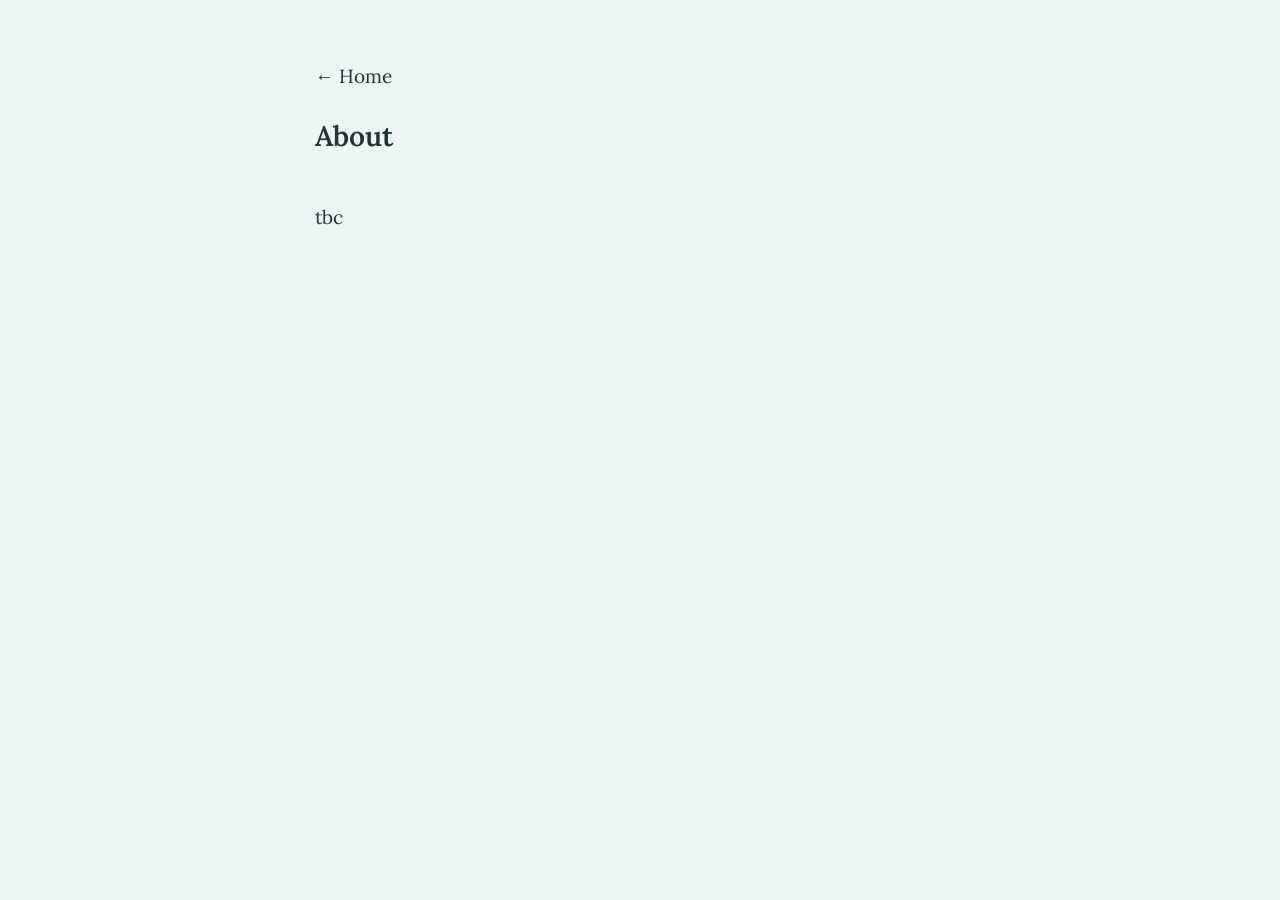
==== about.html @ cc354e15 "Create about.html" ====
<!DOCTYPE html>
<html lang="en">
<head>
  <meta charset="UTF-8">
  <meta name="viewport" content="width=device-width, initial-scale=1.0">
  <title>About</title>
  <link rel="stylesheet" href="style.css">
</head>
<body class="essay-page">

  <p><a href="index.html">← Home</a></p>

  <h1>About</h1>

  <p>tbc</p>

</body>
</html>
---- style.css ----
@import url('https://fonts.googleapis.com/css2?family=Lora:ital,wght@0,400;0,600;1,400&display=swap');

body {
  font-family: 'Lora', serif;
  background: #d6eae8;
  max-width: 650px;
  margin: 60px auto;
  padding: 0 24px;
  font-size: 19px;
  line-height: 1.75;
  color: #1e3533;
}

a { color: #1e3533; text-decoration: none; }
a:hover { text-decoration: underline; }

h1 { font-size: 28px; font-weight: 600; margin-bottom: 40px; }

h2 {
  font-size: 13px;
  font-weight: 600;
  text-transform: uppercase;
  letter-spacing: 0.1em;
  color: #7aaba7;
  margin: 0 0 10px;
}

ul { list-style: none; padding: 0; margin: 0; }

li {
  display: flex;
  justify-content: space-between;
  align-items: baseline;
  padding: 8px 0;
  border-bottom: 0.5px solid #b8d8d5;
}

li:last-child { border-bottom: none; }

.date {
  font-size: 13px;
  color: #7aaba7;
  white-space: nowrap;
  margin-left: 16px;
  
}

.essay-page {
  background: #edf6f5;
}
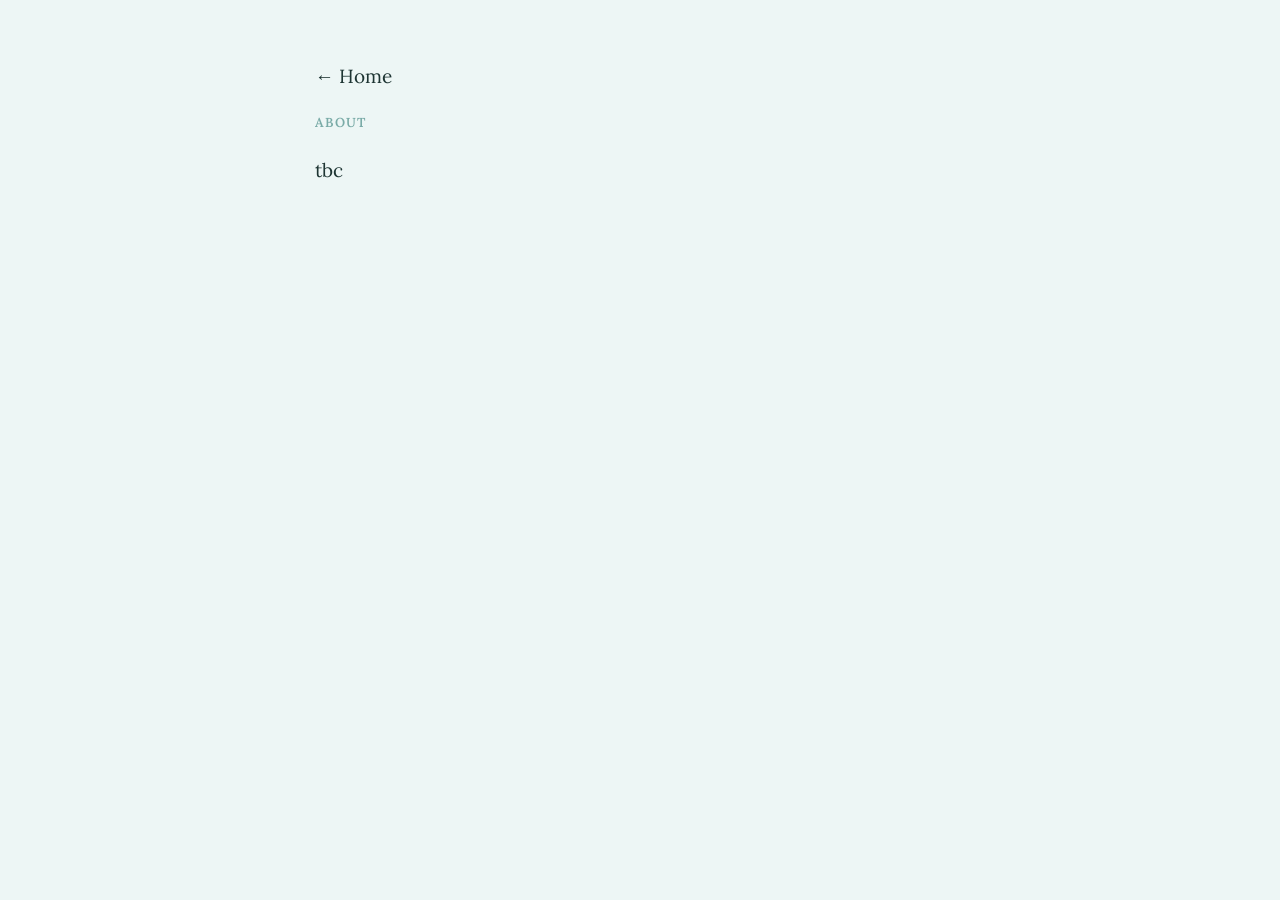
==== commit 0c6d6c92: "Update about.html" ====
--- a/about.html
+++ b/about.html
@@ -10,7 +10,7 @@
 
   <p><a href="index.html">← Home</a></p>
 
-  <h1>About</h1>
+  <h2>About</h2>
 
   <p>tbc</p>
 
